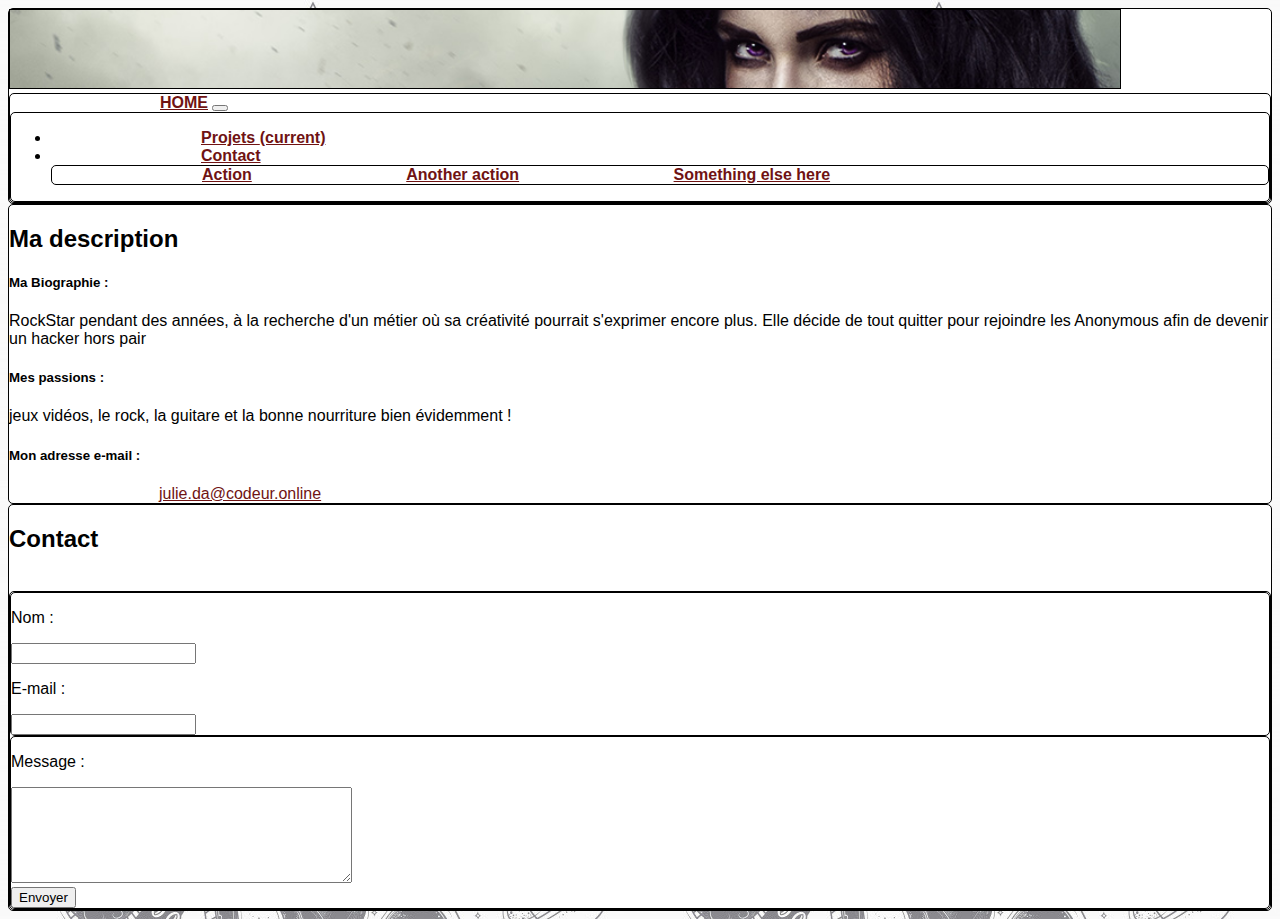
==== index.html @ d5d86dcc "first commit" ====
<!DOCTYPE html>
<html>
    <head>
	
       <title> Julie Darwin </title>
	     <meta charset="utf-8">
         <link rel="stylesheet" href="style.css" />
         <link rel="stylesheet" href="https://maxcdn.bootstrapcdn.com/bootstrap/4.0.0-beta/css/bootstrap.min.css" integrity="sha384-/Y6pD6FV/Vv2HJnA6t+vslU6fwYXjCFtcEpHbNJ0lyAFsXTsjBbfaDjzALeQsN6M" crossorigin="anonymous">
         <script type="text/javascript" src="avatar.js"></script>
  
    </head>

    <body>

        <div id="header" class="container">
            <img src="test.png" alt="photo"> 
            <nav class="navbar navbar-expand-lg navbar-light bg-light">
                    <a class="navbar-brand" href="#">HOME</a>
                    <button class="navbar-toggler" type="button" data-toggle="collapse" data-target="#navbarNavDropdown" aria-controls="navbarNavDropdown" aria-expanded="false" aria-label="Toggle navigation">
                    <span class="navbar-toggler-icon"></span>
                    </button>
                    <div class="collapse navbar-collapse" id="navbarNavDropdown">
                    <ul class="navbar-nav">
                        <li class="nav-item active">
                        <a class="nav-link" href="#">Projets <span class="sr-only">(current)</span></a>
                        </li>
                        <li class="nav-item dropdown">
                        <a class="nav-link dropdown-toggle" href="#" id="navbarDropdownMenuLink" data-toggle="dropdown" aria-haspopup="true" aria-expanded="false">
                            Contact
                        </a>
                        <div class="dropdown-menu" aria-labelledby="navbarDropdownMenuLink">
                            <a class="dropdown-item" href="#">Action</a>
                            <a class="dropdown-item" href="#">Another action</a>
                            <a class="dropdown-item" href="#">Something else here</a>
                        </div>
                        </li>
                    </ul>
                    </div>
                </nav>

            </div>

            <div id="presentation" class="container">     
                    <h2>Ma description</h2>                     
                        <h5>Ma Biographie : </h5>
                    <p> RockStar pendant des années,
                    à la recherche d'un métier où sa créativité pourrait s'exprimer encore plus.
                    Elle décide de tout quitter pour rejoindre les Anonymous afin de devenir un hacker hors pair</p>
                        <h5>Mes passions :</h5>
                    <p> jeux vidéos, le rock, la guitare et la bonne nourriture bien évidemment ! </p>
                    
                        <h5>Mon adresse e-mail :</h5>
                    <a href="mailto:julie.da@codeur.online">julie.da@codeur.online</a>

                        
                    </div>

            <div id="contat" class="container">

                <h2>Contact</h2>

                <a href="https://twitter.com/JulieDarwin2" target="_blank"></a>

                <form method="post" action="page.php" onsubmit="return verifForm(this)">
                    <div class="row">
                        <div class="col-6">
                            <p>Nom :</p><input type="text" name="pseudo"  onblur="verifPseudo(this)" />

                            <p>E-mail : </p> <input type="text" name="mail" onblur="verifMail(this)"/>
                            <br />
                        </div>
                        <div class="col-6">
                            <p>Message : </p>

                            <textarea name="lemessage" rows="6" cols="40" onblur="verifMessage(this)"></textarea>
                            <br />
                            <input type="submit" name="message" value="Envoyer"/> 
                        </div>
                </form>
            </div>
            <footer>
            </footer>
        </div>
                    
	</body>

 </html>
---- style.css ----
body 
{
	background-image: url(pieuvre2.jpg);
	font-family: 'EBGaramond-Regular', Georgia, Arial;	
}
div
{	
	border: 1px black solid;
	border-radius: 5px;
	background-color: white;
}
/*Ma localisation,Biographie,Passions*/
.item 
{
	color: #4D1538;
	font-weight: bolder;
}
form
{
	margin:auto;
	color: black;

}

@font-face {	
	src:url('EBGaramond-Regular.ttf') format('truetype');	
}

nav
{
	color: black;
	border: 1px black solid;
	border-radius: 5px;
	background-color: white; 
	font-weight: bolder;
}

a
{
	color: #701313;
	margin-left: 150px;
}
a:hover
{
	color: #310A0A;
}

img
{
	border : 1px black solid;
	width: 1110px;
}
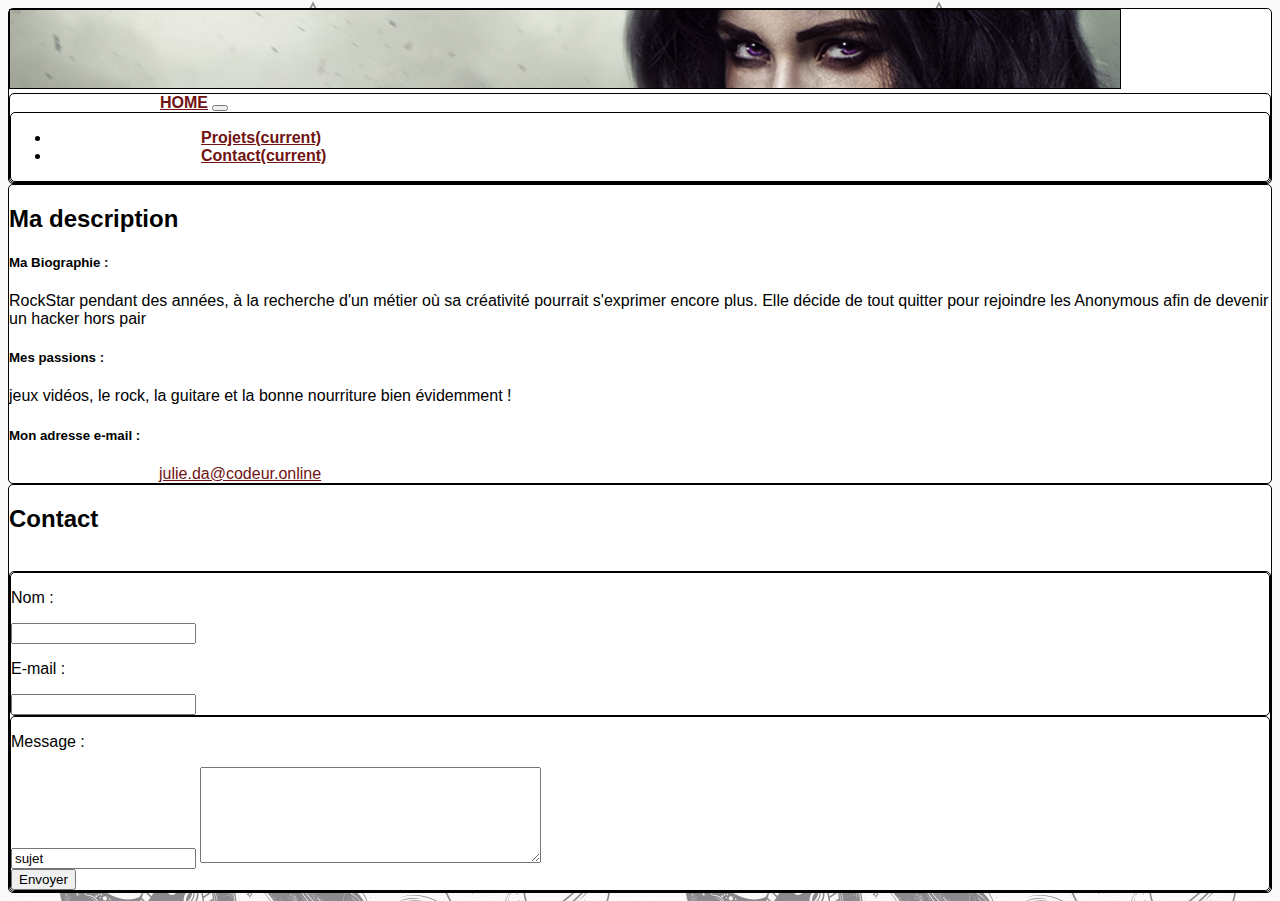
==== commit 889b014b: "ajout projet.html" ====
--- a/index.html
+++ b/index.html
@@ -22,17 +22,10 @@
                     <div class="collapse navbar-collapse" id="navbarNavDropdown">
                     <ul class="navbar-nav">
                         <li class="nav-item active">
-                        <a class="nav-link" href="#">Projets <span class="sr-only">(current)</span></a>
+                        <a class="nav-link" href="#">Projets<span class="sr-only">(current)</span></a>
                         </li>
-                        <li class="nav-item dropdown">
-                        <a class="nav-link dropdown-toggle" href="#" id="navbarDropdownMenuLink" data-toggle="dropdown" aria-haspopup="true" aria-expanded="false">
-                            Contact
-                        </a>
-                        <div class="dropdown-menu" aria-labelledby="navbarDropdownMenuLink">
-                            <a class="dropdown-item" href="#">Action</a>
-                            <a class="dropdown-item" href="#">Another action</a>
-                            <a class="dropdown-item" href="#">Something else here</a>
-                        </div>
+                        <li class="nav-item active">
+                            <a class="nav-link" href="#">Contact<span class="sr-only">(current)</span></a>
                         </li>
                     </ul>
                     </div>
@@ -71,7 +64,7 @@
                         </div>
                         <div class="col-6">
                             <p>Message : </p>
-
+                            <input type="text" name="sujet" value="sujet"/> 
                             <textarea name="lemessage" rows="6" cols="40" onblur="verifMessage(this)"></textarea>
                             <br />
                             <input type="submit" name="message" value="Envoyer"/> 
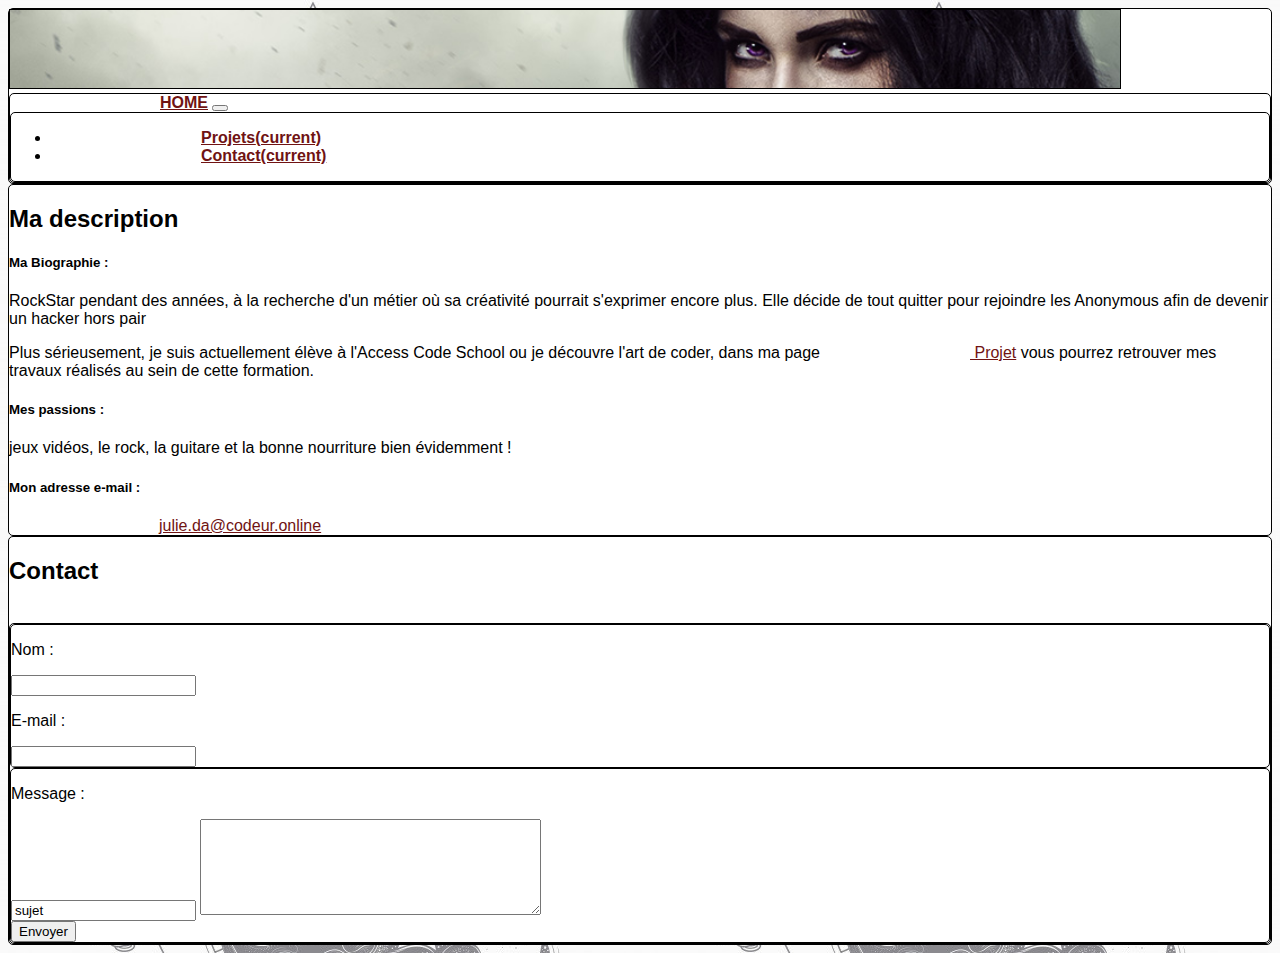
==== commit 85c7c3e7: "ajout contact.html" ====
--- a/index.html
+++ b/index.html
@@ -15,17 +15,17 @@
         <div id="header" class="container">
             <img src="test.png" alt="photo"> 
             <nav class="navbar navbar-expand-lg navbar-light bg-light">
-                    <a class="navbar-brand" href="#">HOME</a>
+                    <a class="navbar-brand" href="http://localhost/Avatar/index.html">HOME</a>
                     <button class="navbar-toggler" type="button" data-toggle="collapse" data-target="#navbarNavDropdown" aria-controls="navbarNavDropdown" aria-expanded="false" aria-label="Toggle navigation">
                     <span class="navbar-toggler-icon"></span>
                     </button>
                     <div class="collapse navbar-collapse" id="navbarNavDropdown">
                     <ul class="navbar-nav">
                         <li class="nav-item active">
-                        <a class="nav-link" href="#">Projets<span class="sr-only">(current)</span></a>
+                        <a class="nav-link" href="http://localhost/Avatar/projet.html">Projets<span class="sr-only">(current)</span></a>
                         </li>
                         <li class="nav-item active">
-                            <a class="nav-link" href="#">Contact<span class="sr-only">(current)</span></a>
+                            <a class="nav-link" href="http://localhost/Avatar/contact.html">Contact<span class="sr-only">(current)</span></a>
                         </li>
                     </ul>
                     </div>
@@ -39,6 +39,9 @@
                     <p> RockStar pendant des années,
                     à la recherche d'un métier où sa créativité pourrait s'exprimer encore plus.
                     Elle décide de tout quitter pour rejoindre les Anonymous afin de devenir un hacker hors pair</p>
+                    <p class="thetrue">Plus sérieusement, je suis actuellement élève à l'Access Code School ou je découvre l'art de coder, dans ma page<a href=""> Projet</a> vous pourrez retrouver mes travaux réalisés au sein de cette formation. 
+
+                    </p>
                         <h5>Mes passions :</h5>
                     <p> jeux vidéos, le rock, la guitare et la bonne nourriture bien évidemment ! </p>
                     
